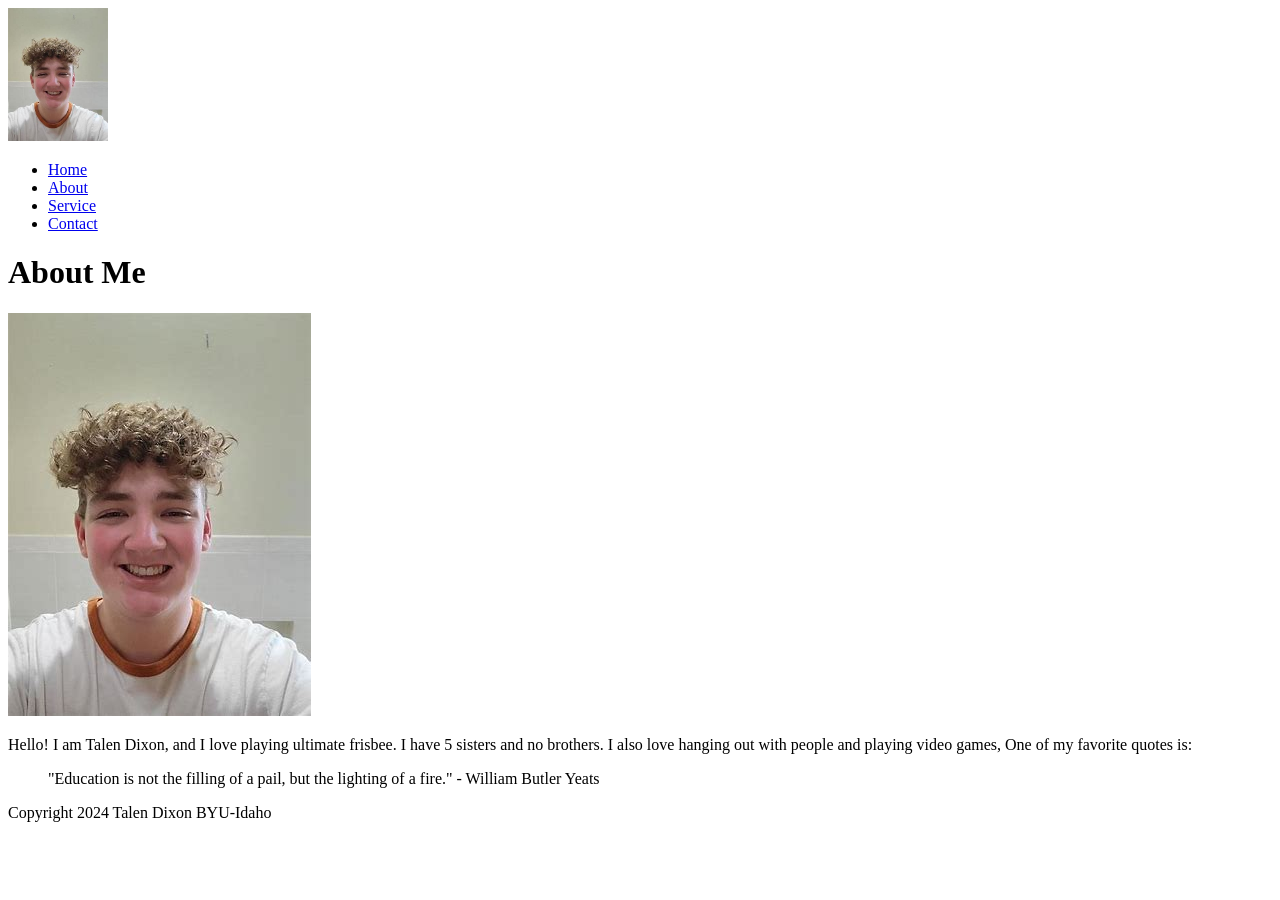
==== index.html @ 7f7e9d4c "first commit" ====
<!DOCTYPE html>
<html lang="en">
<head>
    <meta charset="UTF-8">
    <meta name="viewport" content="width=device-width, initial-scale=1.0">
    <title>About Me</title>
    <link rel="stylesheet" href="style.css">
</head>
<body>
    <header>
        <img class="logo" src="images/talend.png" width="100" alt="Picture of Talen Dixon">
        <nav>
            <ul>
                <li><a href="index.html">Home</a></li>
                <li><a href="about.html">About</a></li>
                <li><a href="services.html">Service</a></li>
                <li><a href="contact.html">Contact</a></li>
            </ul>
        </nav>
    </header>
    <main>
        <h1>About Me</h1>
        <img class="biopic" src="images/talend.png" alt="Picture of Talen Dixon">
        <p>Hello! I am Talen Dixon, and I love playing ultimate frisbee. I have 5 sisters and no brothers. I also love hanging out with people and playing video games, One of my favorite quotes is:</p>
        <blockquote>
            "Education is not the filling of a pail, but the lighting of a fire." - William Butler Yeats
        </blockquote>
    </main>
    <footer>Copyright 2024 Talen Dixon BYU-Idaho</footer>
</body>
</html>
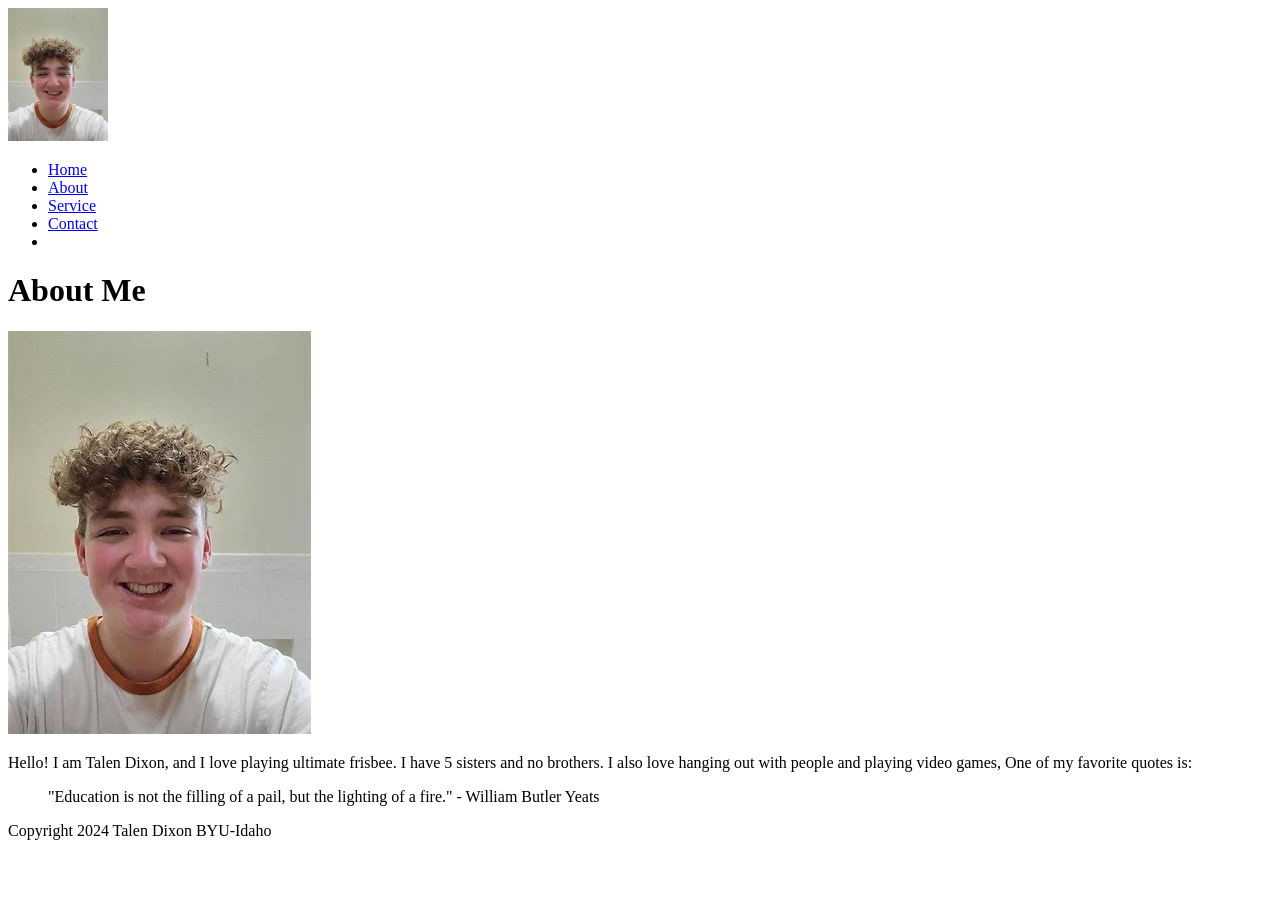
==== commit 2631c804: "added site plan" ====
--- a/index.html
+++ b/index.html
@@ -15,6 +15,7 @@
                 <li><a href="about.html">About</a></li>
                 <li><a href="services.html">Service</a></li>
                 <li><a href="contact.html">Contact</a></li>
+                <li><a href="site-plan-rafting.html"></a></li>
             </ul>
         </nav>
     </header>
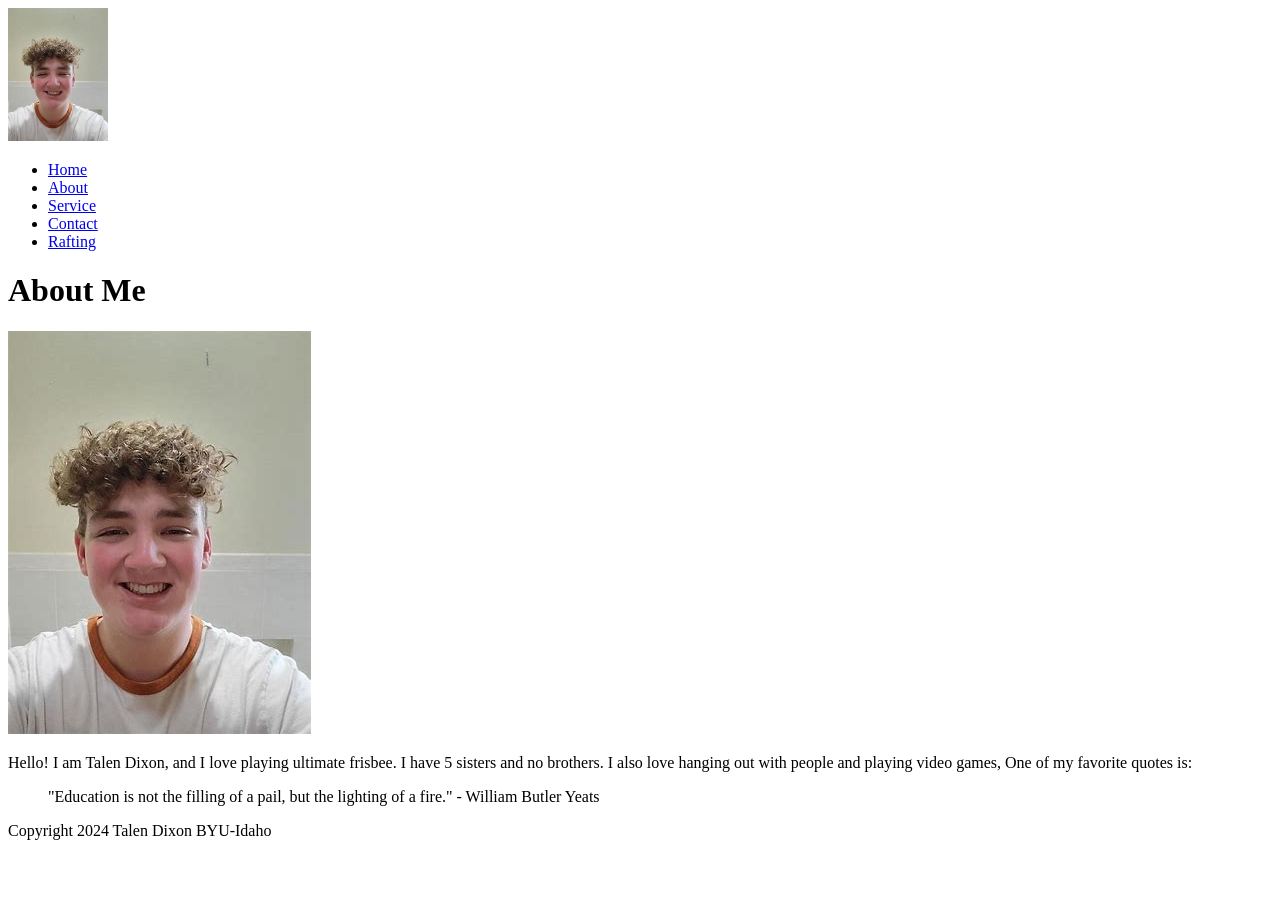
==== commit d46c2899: "added wwr to bio page" ====
--- a/index.html
+++ b/index.html
@@ -15,7 +15,7 @@
                 <li><a href="about.html">About</a></li>
                 <li><a href="services.html">Service</a></li>
                 <li><a href="contact.html">Contact</a></li>
-                <li><a href="site-plan-rafting.html"></a></li>
+                <li><a href="wwr/site-plan-rafting.html">Rafting</a></li>
             </ul>
         </nav>
     </header>
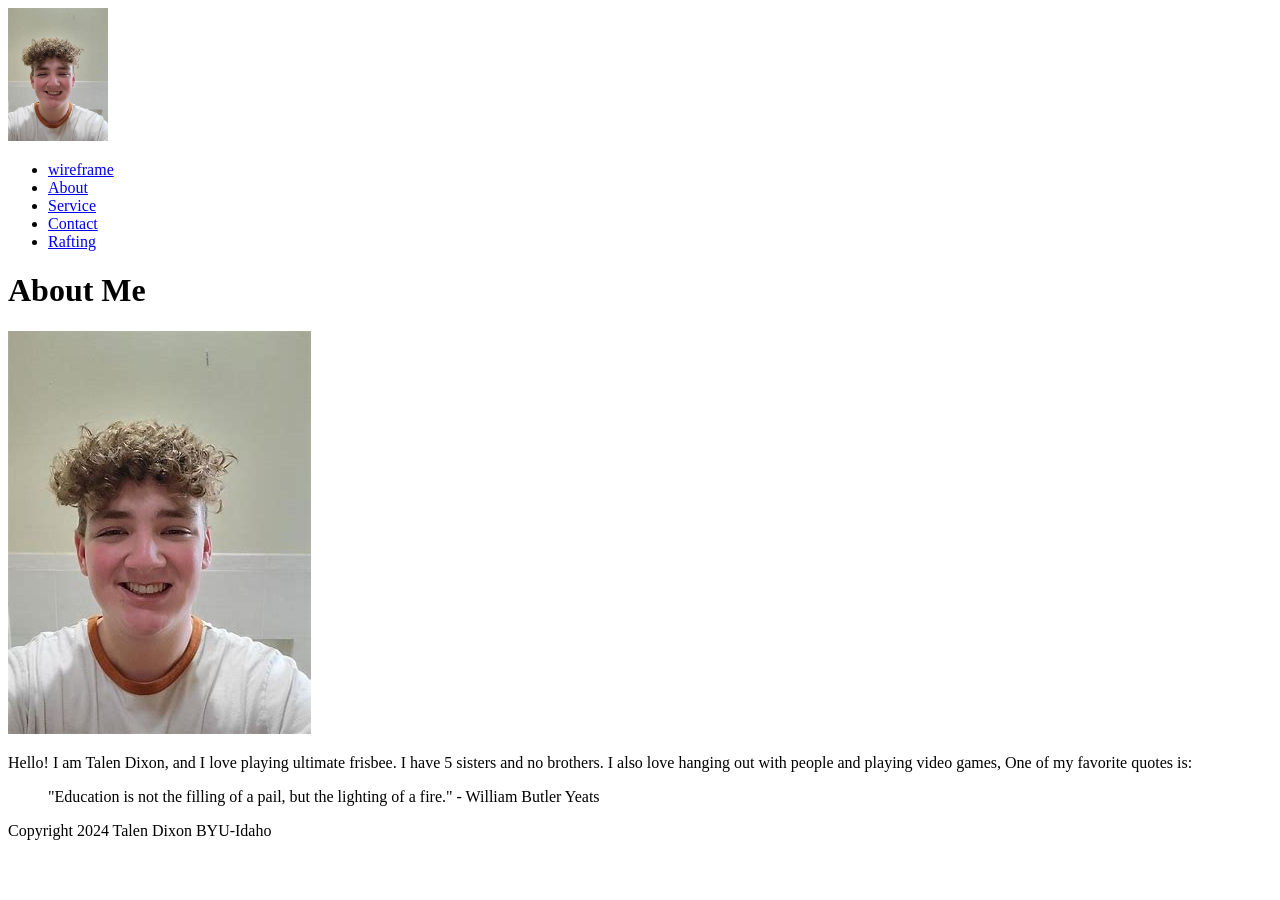
==== commit a8041a3c: "New wireframe" ====
--- a/index.html
+++ b/index.html
@@ -11,7 +11,7 @@
         <img class="logo" src="images/talend.png" width="100" alt="Picture of Talen Dixon">
         <nav>
             <ul>
-                <li><a href="index.html">Home</a></li>
+                <li><a href="wireframepractice/wireframepractice.html">wireframe</a></li>
                 <li><a href="about.html">About</a></li>
                 <li><a href="services.html">Service</a></li>
                 <li><a href="contact.html">Contact</a></li>
